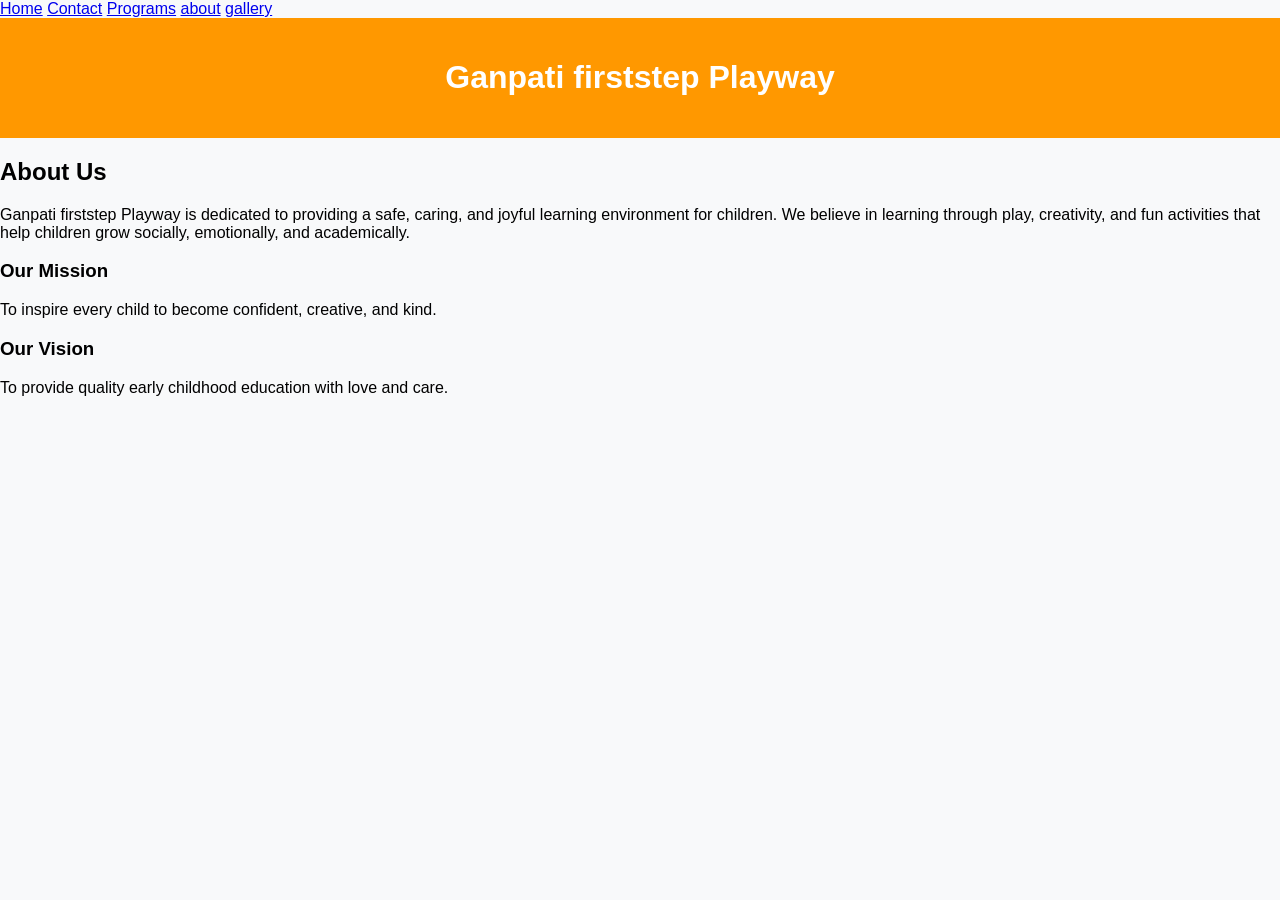
==== about.html @ 25cf03a7 "Add files via upload" ====
<!DOCTYPE html>
<html>
<head>
    <title>About Us</title>
    <link rel="stylesheet" href="style.css">
</head>
<body>
<div class="navbar">
    <a href="index.php">Home</a>
    <a href="contact.php">Contact</a>
	   
	<a href="programs.html">Programs</a>
	<a href="about.html">about</a>
	<a href="gallery.html">gallery</a>
	
</div>

<header>
    <h1>Ganpati firststep Playway</h1>
</header>

<section class="about">
    <h2>About Us</h2>
    <p>
        Ganpati firststep Playway is dedicated to providing a safe,
        caring, and joyful learning environment for children.
        We believe in learning through play, creativity, and fun
        activities that help children grow socially, emotionally,
        and academically.
    </p>

    <h3>Our Mission</h3>
    <p>To inspire every child to become confident, creative, and kind.</p>

    <h3>Our Vision</h3>
    <p>To provide quality early childhood education with love and care.</p>
</section>

</body>
</html>
---- style.css ----
body{
    margin:0;
    font-family:Arial,sans-serif;
    background:#f8f9fa;
}

header{
    background:#ff9800;
    color:white;
    padding:20px;
    text-align:center;
}

nav a{
    color:white;
    text-decoration:none;
    margin:15px;
    font-weight:bold;
}

.hero{
    text-align:center;
    padding:100px;
    background:#ffe082;
}
.hero-image{
	width:350px;
	max-width:50%
	display: block;
	margin: 20px ;
}

.btn{
    background:#4CAF50;
    color:white;
    padding:12px 20px;
    text-decoration:none;
    border-radius:5px;
}
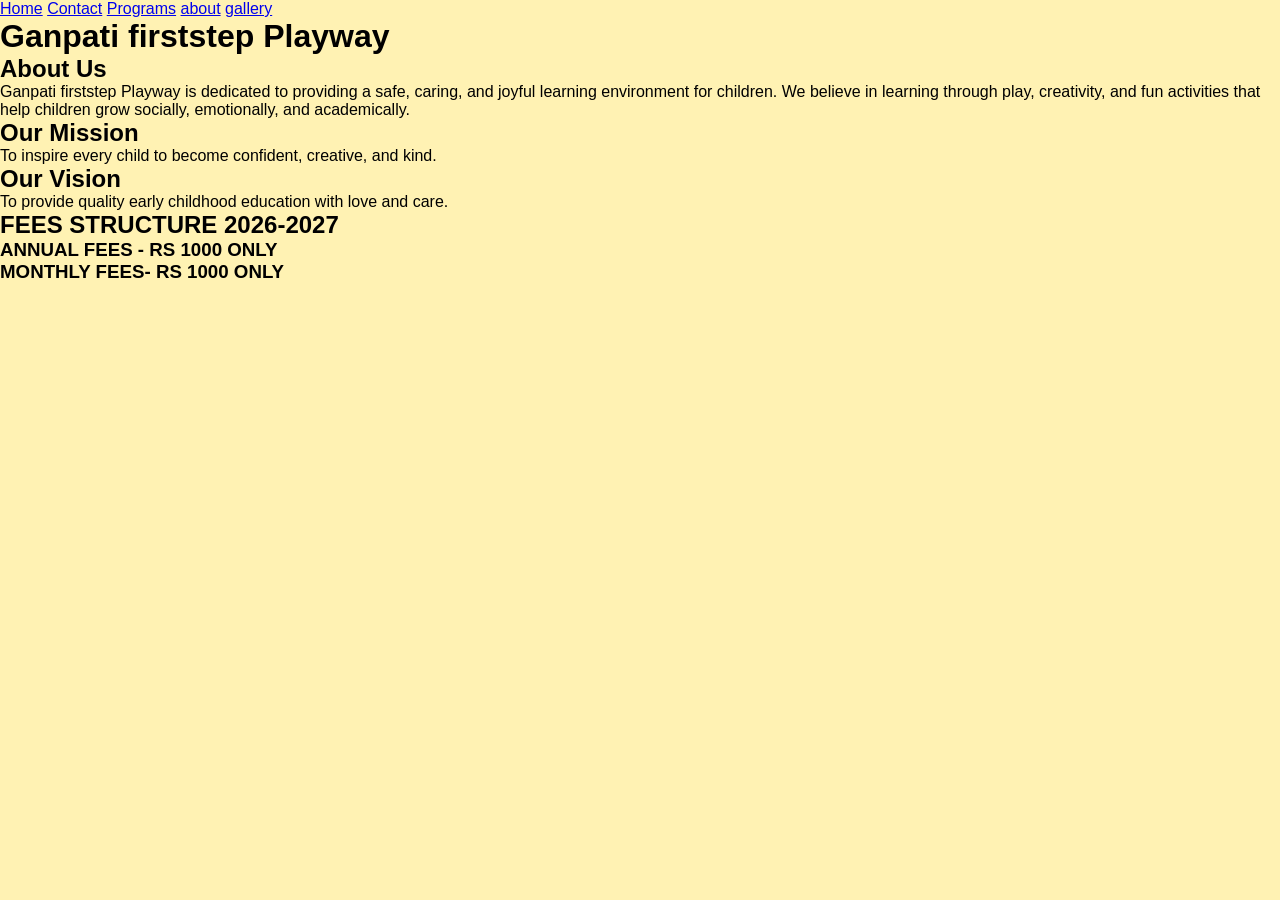
==== commit 5d04dc7e: "Update about.html with fees structure details Added fees structure information for the year 2026-202" ====
--- a/about.html
+++ b/about.html
@@ -2,12 +2,13 @@
 <html>
 <head>
     <title>About Us</title>
+	<meta name="viewport" content="width=device-width, initial-scale=1.0">
     <link rel="stylesheet" href="style.css">
 </head>
 <body>
 <div class="navbar">
-    <a href="index.php">Home</a>
-    <a href="contact.php">Contact</a>
+    <a href="index.html">Home</a>
+    <a href="contact.html">Contact</a>
 	   
 	<a href="programs.html">Programs</a>
 	<a href="about.html">about</a>
@@ -29,12 +30,18 @@
         and academically.
     </p>
 
-    <h3>Our Mission</h3>
+    <h2>Our Mission</h2>
     <p>To inspire every child to become confident, creative, and kind.</p>
 
-    <h3>Our Vision</h3>
+    <h2>Our Vision</h2>
     <p>To provide quality early childhood education with love and care.</p>
+<H2>FEES STRUCTURE 2026-2027 </H2>
+
+<H3>	ANNUAL FEES - RS 1000 ONLY  </H3>
+<H3>	MONTHLY FEES- RS 1000 ONLY </H3>
+	
+
 </section>
 
 </body>
-</html>+</html>
--- a/style.css
+++ b/style.css
@@ -1,39 +1,95 @@
-body{
+*{
     margin:0;
-    font-family:Arial,sans-serif;
-    background:#f8f9fa;
+    padding:0;
+    box-sizing:border-box;
 }
 
-header{
+body{
+    font-family:Arial,sans-serif;
+    background:#fff2b3;
+}
+
+.header{
     background:#ff9800;
+    text-align:center;
+    padding:30px 15px;
+}
+
+.header h1{
     color:white;
-    padding:20px;
-    text-align:center;
+    font-size:28px;
+    font-weight:bold;
+    line-height:1.2;
+    margin-bottom:20px;
+}
+
+nav{
+    display:flex;
+    justify-content:center;
+    flex-wrap:wrap;
+    gap:20px;
 }
 
 nav a{
     color:white;
     text-decoration:none;
-    margin:15px;
+    font-size:20px;
     font-weight:bold;
 }
 
 .hero{
     text-align:center;
-    padding:100px;
-    background:#ffe082;
+    padding:60px 20px;
 }
-.hero-image{
-	width:350px;
-	max-width:50%
-	display: block;
-	margin: 20px ;
+
+.hero h2{
+    font-size:50px;
+    color:#000;
+    margin-bottom:20px;
+}
+
+.hero p{
+    font-size:26px;
+    margin-bottom:30px;
+}
+
+.hero img{
+    width:300px;
+    max-width:90%;
+    border-radius:10px;
 }
 
 .btn{
+    display:inline-block;
+    margin-top:25px;
+    padding:14px 35px;
     background:#4CAF50;
     color:white;
-    padding:12px 20px;
     text-decoration:none;
-    border-radius:5px;
-}+    border-radius:8px;
+    font-size:20px;
+}
+.gallery{
+    display:grid;
+    grid-template-columns:repeat(2,1fr);
+    gap:12px;
+    padding:15px;
+}
+
+.gallery img{
+    width:100%;
+    height:180px;
+    object-fit:cover;
+    border-radius:10px;
+    display:block;
+}
+
+@media (max-width:480px){
+    .gallery{
+        grid-template-columns:1fr;
+    }
+
+    .gallery img{
+        height:auto;
+    }
+}
